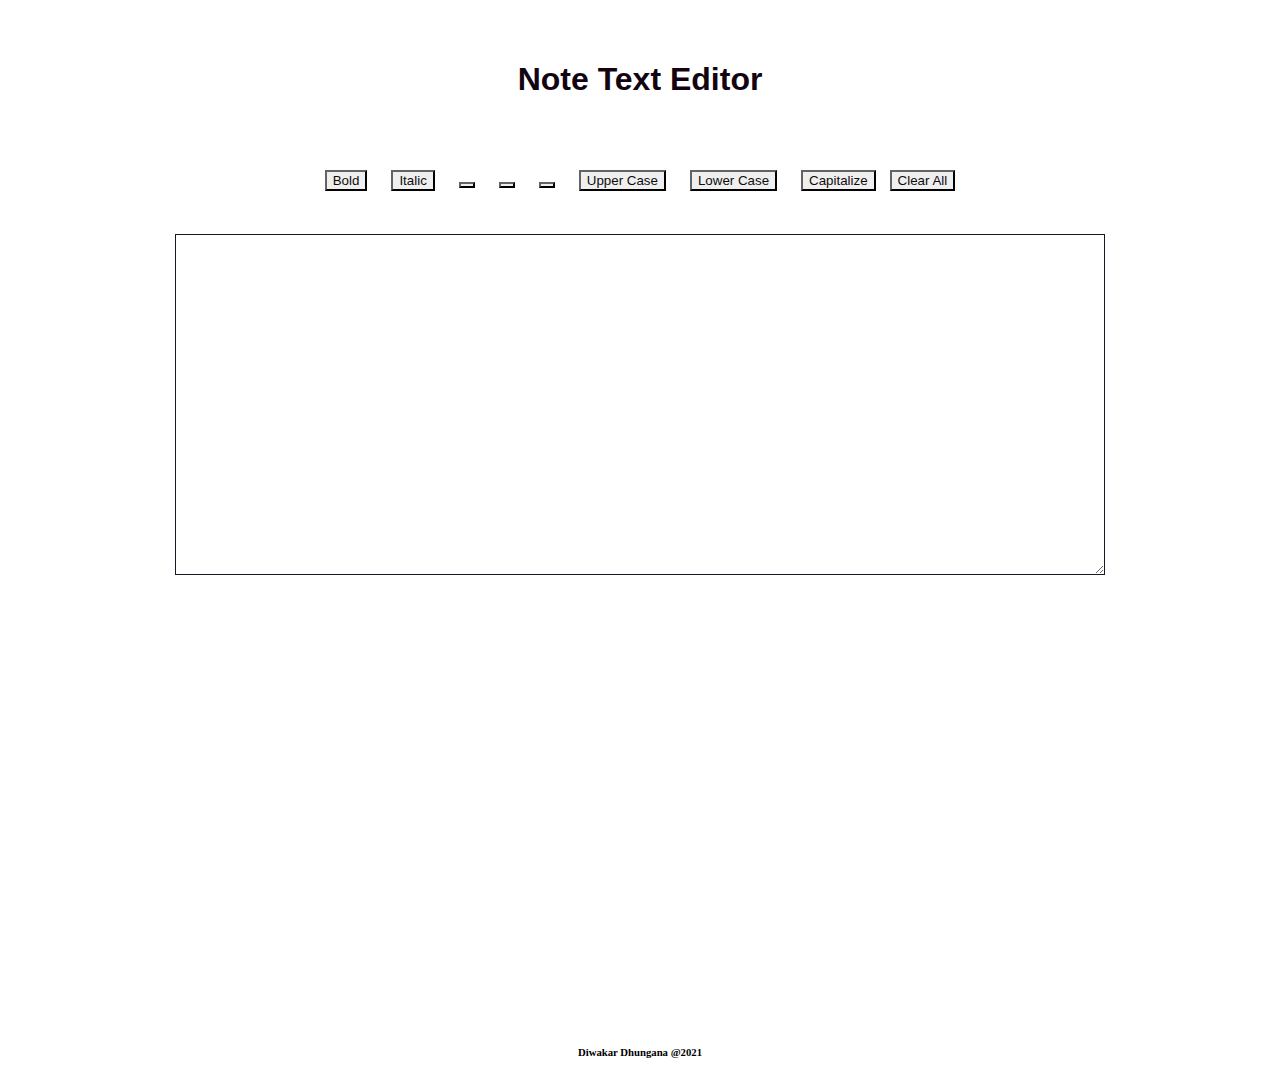
==== editor.html @ 6c775087 "TextEditor" ====
<!DOCTYPE html>
<html lang="en" dir="ltr">
    <head>
        <meta charset="utf-8">
        <title>Text Editor</title> 
        <link rel="stylesheet" type="text/css" href="editor.css" media="screen"/>     
    </head>
    <body>
        <section>
            <h1 class="shadow-sm">Note Text Editor</h1>
            <div class="flex-box">
                <div class="row">
                    <div class="col">
                        <button type="button" 
                                onclick="Bold()" 
                                class=" shadow-sm btn btn-outline-secondary" 
                                data-toggle="tooltip"
                                data-placement="top" 
                                title="Bold Text">
                                Bold</button>
                        <button type="button" 
                                onclick="Italic()" 
                                class="shadow-sm btn btn-outline-success" 
                                data-toggle="tooltip" 
                                data-placement="top" 
                                title="Italic Text">
                                Italic</button>
                        <button type="button" 
                                onclick="LeftAlign()" 
                                class=" shadow-sm btn btn-outline-primary" 
                                data-toggle="tooltip" 
                                data-placement="top"
                                title="Left Align">
                                <i class="fas fa-align-left"></i></button>
                        <button type="button" 
                                onclick="CenterAlign()" 
                                class="btn shadow-sm btn-outline-secondary" 
                                data-toggle="tooltip" 
                                data-placement="top" 
                                title="Center Align">
                                <i class="fas fa-align-center"></i></button>
                        <button type="button" 
                                onclick="RightAlign()" 
                                class="btn shadow-sm btn-outline-primary" 
                                data-toggle="tooltip" 
                                data-placement="top" 
                                title="Right Align">
                                <i class="fas fa-align-right"></i></button>
                        <button type="button" 
                                onclick="UpperCase()" 
                                class="btn shadow-sm btn-outline-secondary" 
                                data-toggle="tooltip" 
                                data-placement="top" 
                                title="Uppercase Text">
                                Upper Case</button>
                        <button type="button" 
                                onclick="LowerCase()" 
                                class="btn shadow-sm btn-outline-primary" 
                                data-toggle="tooltip" 
                                data-placement="top" 
                                title="Lowercase Text">
                                Lower Case</button>
                        <button type="button" 
                                onclick="CapitalizeText()" 
                                class="btn shadow-sm btn-outline-primary" 
                                data-toggle="tooltip" 
                                data-placement="top" 
                                title="Capitalize Text">
                                Capitalize</button>
                        <button type="button" 
                                onclick="ClearText()" 
                                class="btn shadow-sm btn-outline-primary side" 
                                data-toggle="tooltip" 
                                data-placement="top" 
                                title="Clear Text">
                                Clear All</button>
                    </div>
                </div>
            </div>
            <br>
            <div class="row">
                <div class="col-md-3 col-sm-3">
                </div>
                <div class="col-md-6 col-sm-9">
                    <div class="flex-box">
                        <textarea 
                        id="text2-0-2-1"
                        rows="15" 
                        cols="100"
                        placeholder="Your text here...">                                                          
                        </textarea>
                    </div>
                </div>
                <div class="col-md-3">
                </div>
            </div>
        </section>
        <br>
        <br>
        <h6 style="text-align:center;">Diwakar Dhungana @2021</h6> 
        <script src="editor.js"></script>
    </body>
</html>
---- editor.css ----
h1 {
    padding-top: 40px;
    padding-bottom: 40px;
    text-align: center;
    color: #130412;
    font-family: "Helvetica", sans-serif;
}
    
section {
    padding: 5%;
    padding-top: 0;
    height: 100vh;
}
    
.side {
    margin-left: 0;
}
    
button {
    margin: 10px;
    border-color: #0f0f0f !important;
    color: #0e0c0c !important;
    margin-bottom: 25px;
}
    
button:hover {
    background-color: #b7f39f !important;
}
    
textarea {
    padding: 5%;
    border-color: #1e1527;
    border-width: thin;
}
    
.flex-box {
    display: flex;
    justify-content: center;
}
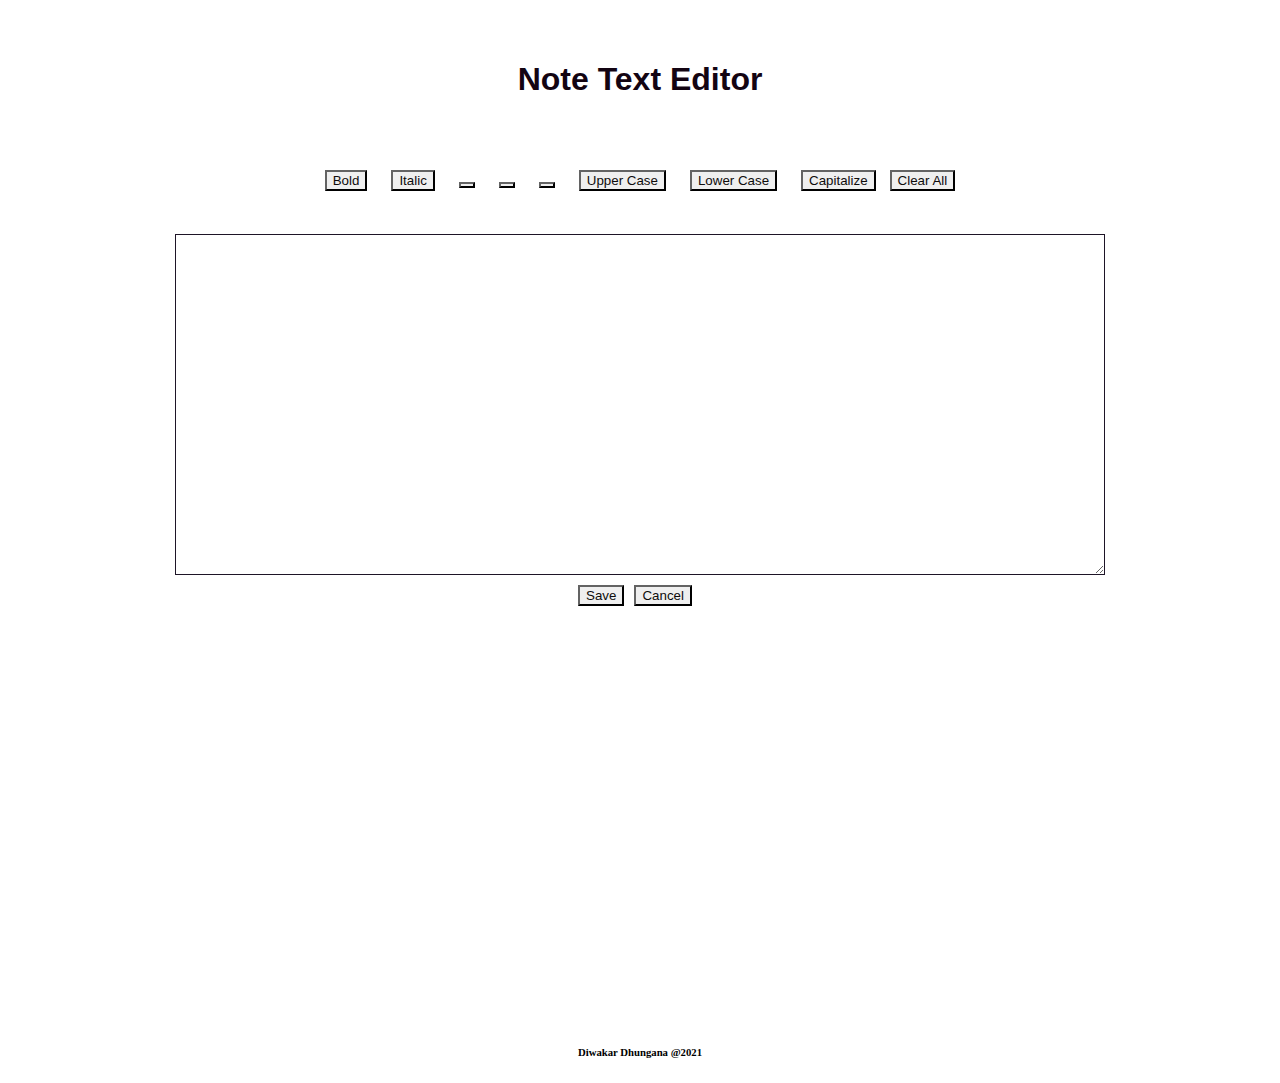
==== commit 92d6b742: "Add Save and Cancel button" ====
--- a/editor.html
+++ b/editor.html
@@ -73,7 +73,7 @@
                                 data-toggle="tooltip" 
                                 data-placement="top" 
                                 title="Clear Text">
-                                Clear All</button>
+                                Clear All</button>                       
                     </div>
                 </div>
             </div>
@@ -93,6 +93,21 @@
                 </div>
                 <div class="col-md-3">
                 </div>
+                <div class="flex-box">
+                <input type="button"
+                value="Save"
+                        onclick="alert ('Note is Saved')"
+                        class="btn shadow-sm btn-outline-primary side"
+                        data-toggle="tooltip"
+                        data-placement="top"
+                        title="Save Text">
+                        <input type="button"
+                        value="Cancel"
+                        onclick="alert ('Note Cancelled')"
+                        class="btn shadow-sm btn-outline-primary side"
+                        data-toggle="tooltip"
+                        data-placement="top"
+                        title="Cancel Note"></div>
             </div>
         </section>
         <br>
--- a/editor.css
+++ b/editor.css
@@ -22,6 +22,12 @@
     color: #0e0c0c !important;
     margin-bottom: 25px;
 }
+input{
+    margin: 10px;
+    border-color: #0f0f0f !important;
+    color: #0e0c0c !important;
+    margin-bottom: 25px;
+}
     
 button:hover {
     background-color: #b7f39f !important;
